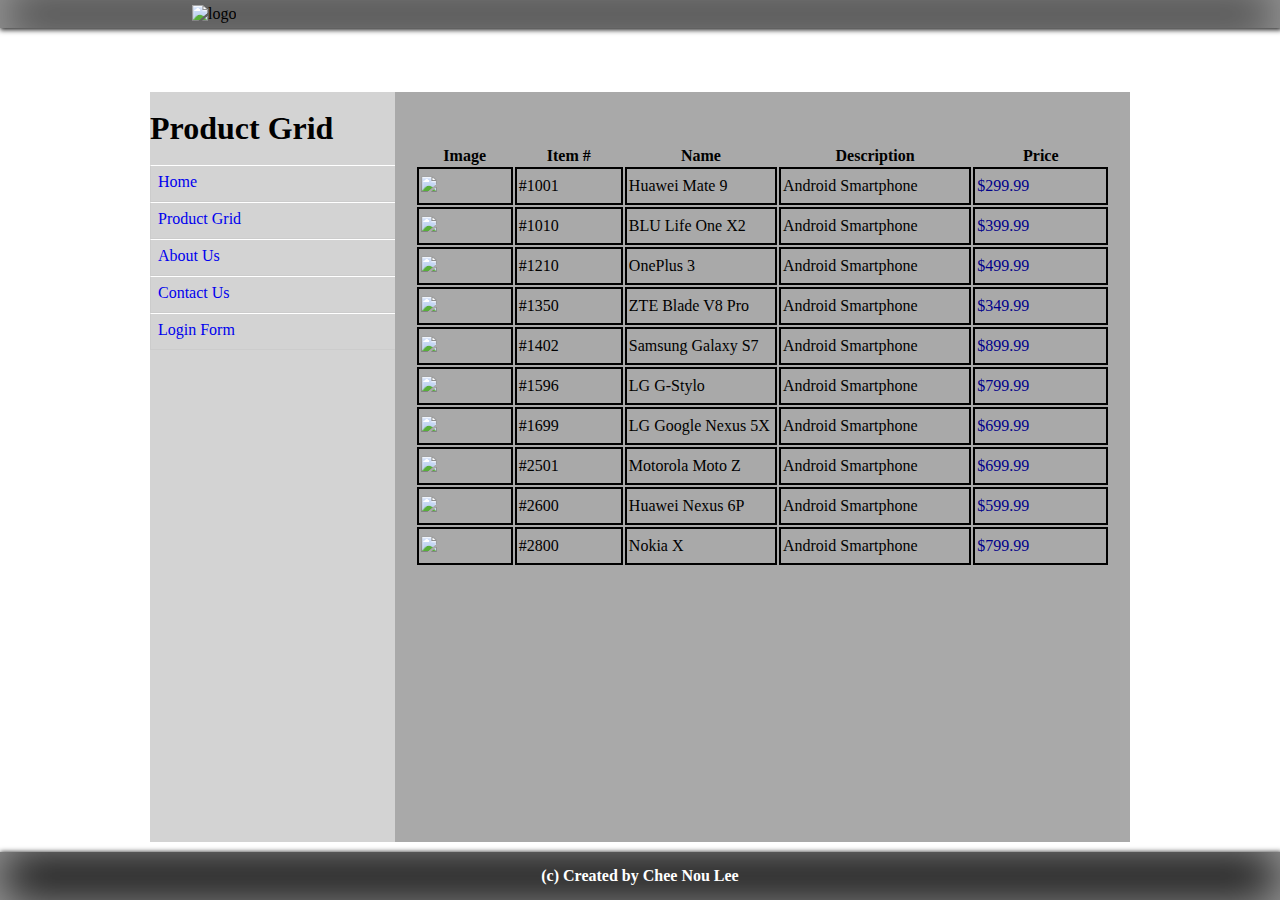
==== product-grid/product-grid.html @ d656baf1 "Fourth Commit" ====
<!DOCTYPE html>
<html>
<head>
    <title>Chee Nou Lee - IS183 Midterm</title>
    <link rel="stylesheet" type="text/css" href="../css/main.css">
    
</head>
<body>
    <div class="wrapper">
            <header class="main-header box-shadow">
                <img class="main-logo" src="../images/logo.png" alt="logo">
            </header>
        <section  class="grid-bottom">        
             <aside class="sidebar-grid"> 
                <br>
                 		<h1>Product Grid</h1>
                         <br>
                    <ul class="sidebar-links">
                         <li><a href="../home/home.html">Home</a></li>
                         <li><a href="../product-grid/product-grid.html">Product Grid</a></li>
                         <li><a href="../about/about.html">About Us</a></li>
                         <li><a href="../contact/contact.html">Contact Us</a></li>
                         <li><a href="../index.html">Login Form</a></li>                
                    </ul>
                </aside>
                <article class="grid-content">
					<div>		
                        <table class="grid-table">
                        <br>
                        <th>Image</th><th>Item #</th><th>Name</th><th>Description</th><th>Price</th>
                           <tr> 
                               <td><img  src="../images/gallery/1.jpg"></td>
                               <td>#1001</td>
                               <td>Huawei Mate 9</td>
                               <td>Android Smartphone</td>
                               <td style="color:darkblue">$299.99</td>                             
                           </tr>
                           <tr> 
                               <td><img  src="../images/gallery/2.jpg"></td>
                               <td>#1010</td>
                               <td>BLU Life One X2</td>
                               <td>Android Smartphone</td>
                               <td style="color:darkblue">$399.99</td>                             
                           </tr>
                           <tr> 
                               <td><img  src="../images/gallery/3.jpg"></td>
                               <td>#1210</td>
                               <td>OnePlus 3</td>
                               <td>Android Smartphone</td>
                               <td style="color:darkblue">$499.99</td>                             
                           </tr>
                           <tr> 
                               <td><img  src="../images/gallery/4.jpg"></td>
                               <td>#1350</td>
                               <td>ZTE Blade V8 Pro</td>
                               <td>Android Smartphone</td>
                               <td style="color:darkblue">$349.99</td>                             
                           </tr>
                           <tr> 
                               <td><img  src="../images/gallery/5.jpg"></td>
                               <td>#1402</td>
                               <td>Samsung Galaxy S7</td>
                               <td>Android Smartphone</td>
                               <td style="color:darkblue">$899.99</td>                             
                           </tr>
                           <tr> 
                               <td><img  src="../images/gallery/6.jpg"></td>
                               <td>#1596</td>
                               <td>LG G-Stylo</td>
                               <td>Android Smartphone</td>
                               <td style="color:darkblue">$799.99</td>                             
                           </tr>
                           <tr> 
                               <td><img  src="../images/gallery/7.jpg"></td>
                               <td>#1699</td>
                               <td>LG Google Nexus 5X</td>
                               <td>Android Smartphone</td>
                               <td style="color:darkblue">$699.99</td>                             
                           </tr>
                           <tr> 
                               <td><img  src="../images/gallery/8.jpg"></td>
                               <td>#2501</td>
                               <td>Motorola Moto Z</td>
                               <td>Android Smartphone</td>
                               <td style="color:darkblue">$699.99</td>                             
                           </tr>
                           <tr> 
                               <td><img  src="../images/gallery/9.jpg"></td>
                               <td>#2600</td>
                               <td>Huawei Nexus 6P</td>
                               <td>Android Smartphone</td>
                               <td style="color:darkblue">$599.99</td>                             
                           </tr>
                           <tr> 
                               <td><img  src="../images/gallery/10.jpg"></td>
                               <td>#2800</td>
                               <td>Nokia X</td>
                               <td>Android Smartphone</td>
                               <td style="color:darkblue">$799.99</td>                             
                           </tr>
                        </table>
                </article>
           
        </section>
    </div>
    <footer class="footer box-shadow">
        <p class="copyright">
            (c) Created by Chee Nou Lee
        </p>
    </footer>
</body>
</html>
---- css/main.css ----
* {
                margin: 0;
                padding: 0;
            }
            html, body {
                height:100%;
            }
            body {
                min-height:100%;
                display:flex;
                flex-direction:column;
                background-image:url('../images/loginBackground.jpg');
                background-size:cover;
            }
            .wrapper {
                display:flex;
                height:100%;
                flex-direction:column;
                overflow:auto;
                
            }
            .main-header {
                background-color: black;
                height: 50px;
                width: 70%;
                padding: 5px 15%;
            }
            .footer {
                margin-top:10px;
                height: 50px;
                background-color: black;
            }
            .copyright {
                color:white;
                font-weight: bold;
                width: 100%;
                text-align: center;
                padding: 15px 0;
            }
            .box-shadow {
                box-shadow: inset 0px 0px 50px 0px #ABABAB, 1px 1px 5px 1px #242424;
                -webkit-box-shadow: inset 0px 0px 50px 0px #ABABAB, 1px 1px 5px 1px #242424;
                -moz-box-shadow: inset 0px 0px 50px 0px #ABABAB, 1px 1px 5px 1px #242424;
                -o-box-shadow: inset 0px 0px 50px 0px #ABABAB, 1px 1px 5px 1px #242424;
            }
            section.one-column {
            margin-top:10px;
            flex:1;
            }
            div.login-form {
                padding: 20px;
                width: 300px;
                height: 250px;
                margin: 90px auto 0;
                border-radius: 7px;
                background-color:black;
                
            }
            .login-input {
                width:100%;
                padding:4px;
                border-radius:5px;
                margin-bottom:10px;
            }
            div#login-form {
                margin-top:30px;
            }
            .login-button {
                padding: 7px 14px;
                font-weight: bold;
                background-color: green;
                color:black;
                border-radius: 5px;
            }
             img.main-logo {
                width:300px; 
                height:50px;
            }
        
            .content-bottom {
                overflow: auto;
                width: 70%;
                max-width: 980px;
                position: relative;
                margin: 0 auto;
            }
            .sidebar {
                float: left;
                background-color: lightgray;
                width: 25%;
                height: 500px;
            }
            .main-content {
                float: right;
                background-color: darkgray;
                width: 71%;
                height: 500px;
                padding: 0 2% 0 2%;
            }
            .sidebar-links {
                background-color: lightgray;
            }
            .sidebar-links li {
                width: 100%;
                height: 35px;
                border:1px solid #CCC;
                border-top: 1px solid #FFF;
            }
            .sidebar-links a {
                display: block;
                padding: 7px;
                text-decoration: none;
                transition-duration: 0.7s;
            }
            .sidebar-links a:hover {
                background-color: #CCC;
                color: #000;
            }
			.gallery h1 {
				margin: 18px 0 30px 0
			}
            .galleryproduct h1 {
                padding: 5px;
            }
			 td {
                border: 2px solid black;
                padding: 2px;
                width: 30px;
                height: 30px;
             }
			
             .about {
                 margin-top:70px;
                 background-color:darkgray ;
                 height: 100%;
                 width: 50%;
                 margin: 15px 350px;
                }
            .content-about {
                 position: relative;
                 width: 70%;
                 max-width:980px;
                 height: 400px;
                 margin: 0 auto;
                }
            img.center {
                 display: block;
                 margin-left: auto;
                 margin-right: auto;
                 width: 300px;
                 height: 200px;
                }
             section.three-column {
        margin-top:30px;
        overflow: hidden;
    }
    aside.three-column {
        width:15%;
    }
    aside.sidebar-right {
        width:14%;
        background-color:darkgray;
        height:100%;
        float:right;
        min-height:480px;
        padding:1%;
    }
    article.three-column-content {
        width:75%;
        position:absolute;
        left:15%;
        float:none;
    }
    .gallery img {
    width: 133px;
    height: 133px;
}
     .contact-bottom {
                overflow: auto;
                width: 40%;
                max-width: 980px;
                position: relative;
                margin: 0 auto;
                margin-top: 5%;

            }
            .contact-input {
                width: 94%;
                padding: 3px;
                border-radius: 5px;
                margin: 1px;
            }
           
            .message-input {
                width: 40%;
                height:50%;
                padding: 91px;
                border-radius: 5px;
                margin-bottom: 10px;
                margin-top: 5%;
            }
          .gallery-content {
        float: right;
        background-color:lightskyblue;
        width: 71%;
        height: 940px;
        padding: 0 2% 0 2%;
    
      
    }
    aside.message-right {
        width:50%;
        background-color:lightskyblue;
        float:right;
        min-height:480px;
        padding:1%;
        overflow: hidden;
    }
     .gallery-bottom {
                overflow: auto;
                width: 87%;
                max-width: 980px;
                position: relative;
                margin: 0 auto;
                margin-top: 5%;

            }
            .contact-input {
                width: 85%;
                padding: 4px;
                border-radius: 5px;
                margin-bottom: 10px;
                margin: 5px;

            }
            .contact {
                
                background-color: darkgray;
                width: 71%;
                height: 500px;
                padding: 0 2% 0 2%;
                position:absolute;
                left:15%;
                float:none;
                margin: -15px 0 30px 0
            }
            div#contact-form {
                margin-top: 30px;
                padding: 11px;
            }
            .message-input {
                width: 40%;
                padding: 91px;
                border-radius: 5px;
                margin-bottom: 10px;
                margin: 18px 0 30px 0
            }
            .gallery {
                
                height: 950px;
            }
            .sidebar-gallery {
            float: left;
            background-color: lightblue;
            width: 25%;
            height: 940px;
            }
            section.three-column {
        margin-top:30px;
    }
    aside.three-column {
        width:15%;
    }
    aside.sidebar-right {
        width:14%;
        background-color:lightgrey;
        height:100%;
        float:right;
        min-height:480px;
        padding:1%;
    }
    article.three-column-content {
        width:65%;
        position:absolute;
        left:15%;
        float:none;
    }      
        .grid-content {
        float: right;
        background-color:darkgray;
        width: 71%;
        height: 2100px;
        padding: 0 2% 0 2%;
    
      
    }
    aside.message-right {
        width:50%;
        background-color:lightskyblue;
        float:right;
        min-height:480px;
        padding:1%;
        overflow: hidden;
    }
     .grid-bottom {
                overflow: auto;
                width: 87%;
                max-width: 980px;
                position: relative;
                margin: 0 auto;
                margin-top: 5%;

            }
            .contact-input {
                width: 92%;
                padding: 4px;
                border-radius: 5px;
                margin-bottom: 10px;
                margin: 5px;

            }
            div#contact-form {
                margin-top: 30px;
                padding: 0px;
            }
            .message-input {
                width: 40%;
                padding: 91px;
                border-radius: 5px;
                margin-bottom: 10px;
            }
           
            .sidebar-grid {
                float: left;
                background-color: lightgrey;
                width: 25%;
                height: 2100px;
            }
            .grid-table {
                width: 100%;
               margin-top: 5%;
            }
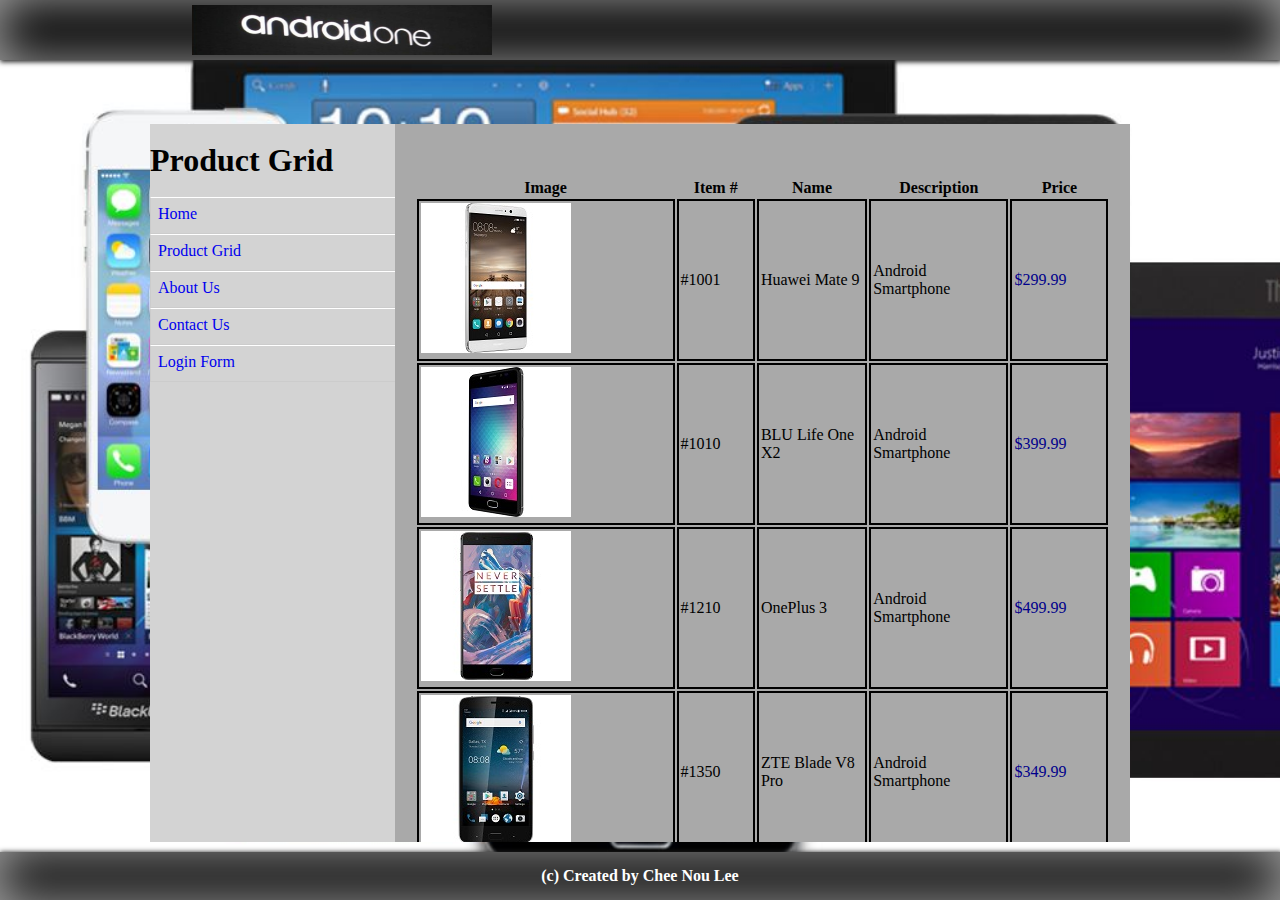
==== commit 6af3114e: "Merge f8b1e3fd5bb1a09da673e14269418e60c67c50dd into 97d2ffa876c2e897da3b2e2af306280623ffebd0" ====
--- a/product-grid/product-grid.html
+++ b/product-grid/product-grid.html
@@ -2,7 +2,7 @@
 <html>
 <head>
     <title>Chee Nou Lee - IS183 Midterm</title>
-    <link rel="stylesheet" type="text/css" href="../css/main.css">
+    <link rel="stylesheet" type="text/css" href="../css/style.css">
     
 </head>
 <body>
--- a/css/style.css
+++ b/css/style.css
@@ -0,0 +1,343 @@
+      * {
+                margin: 0;
+                padding: 0;
+            }
+            html, body {
+                height:100%;
+            }
+            body {
+                min-height:100%;
+                display:flex;
+                flex-direction:column;
+                background-image:url('../images/loginBackground.jpg');
+                background-size:cover;
+            }
+            .wrapper {
+                display:flex;
+                height:100%;
+                flex-direction:column;
+                overflow:auto;
+                
+            }
+            .main-header {
+                background-color: black;
+                height: 50px;
+                width: 70%;
+                padding: 5px 15%;
+            }
+            .footer {
+                margin-top:10px;
+                height: 50px;
+                background-color: black;
+            }
+            .copyright {
+                color:white;
+                font-weight: bold;
+                width: 100%;
+                text-align: center;
+                padding: 15px 0;
+            }
+            .box-shadow {
+                box-shadow: inset 0px 0px 50px 0px #ABABAB, 1px 1px 5px 1px #242424;
+                -webkit-box-shadow: inset 0px 0px 50px 0px #ABABAB, 1px 1px 5px 1px #242424;
+                -moz-box-shadow: inset 0px 0px 50px 0px #ABABAB, 1px 1px 5px 1px #242424;
+                -o-box-shadow: inset 0px 0px 50px 0px #ABABAB, 1px 1px 5px 1px #242424;
+            }
+            section.one-column {
+            margin-top:10px;
+            flex:1;
+            }
+            div.login-form {
+                padding: 20px;
+                width: 300px;
+                height: 250px;
+                margin: 90px auto 0;
+                border-radius: 7px;
+                background-color:black;
+                
+            }
+            .login-input {
+                width:100%;
+                padding:4px;
+                border-radius:5px;
+                margin-bottom:10px;
+            }
+            div#login-form {
+                margin-top:30px;
+            }
+            .login-button {
+                padding: 7px 14px;
+                font-weight: bold;
+                background-color: green;
+                color:black;
+                border-radius: 5px;
+            }
+             img.main-logo {
+                width:300px; 
+                height:50px;
+            }
+        
+            .content-bottom {
+                overflow: auto;
+                width: 70%;
+                max-width: 980px;
+                position: relative;
+                margin: 0 auto;
+            }
+            .sidebar {
+                float: left;
+                background-color: lightgray;
+                width: 25%;
+                height: 500px;
+            }
+            .main-content {
+                float: right;
+                background-color: darkgray;
+                width: 71%;
+                height: 500px;
+                padding: 0 2% 0 2%;
+            }
+            .sidebar-links {
+                background-color: lightgray;
+            }
+            .sidebar-links li {
+                width: 100%;
+                height: 35px;
+                border:1px solid #CCC;
+                border-top: 1px solid #FFF;
+            }
+            .sidebar-links a {
+                display: block;
+                padding: 7px;
+                text-decoration: none;
+                transition-duration: 0.7s;
+            }
+            .sidebar-links a:hover {
+                background-color: #CCC;
+                color: #000;
+            }
+			.gallery h1 {
+				margin: 18px 0 30px 0
+			}
+            .galleryproduct h1 {
+                padding: 5px;
+            }
+			 td {
+                border: 2px solid black;
+                padding: 2px;
+                width: 30px;
+                height: 30px;
+             }
+			
+             .about {
+                 margin-top:70px;
+                 background-color:darkgray ;
+                 height: 100%;
+                 width: 50%;
+                 margin: 15px 350px;
+                }
+            .content-about {
+                 position: relative;
+                 width: 70%;
+                 max-width:980px;
+                 height: 400px;
+                 margin: 0 auto;
+                }
+            img.center {
+                 display: block;
+                 margin-left: auto;
+                 margin-right: auto;
+                 width: 300px;
+                 height: 200px;
+                }
+             section.three-column {
+        margin-top:30px;
+        overflow: hidden;
+    }
+    aside.three-column {
+        width:15%;
+    }
+    aside.sidebar-right {
+        width:14%;
+        background-color:darkgray;
+        height:100%;
+        float:right;
+        min-height:480px;
+        padding:1%;
+    }
+    article.three-column-content {
+        width:75%;
+        position:absolute;
+        left:15%;
+        float:none;
+    }
+    .gallery img {
+    width: 133px;
+    height: 133px;
+}
+     .contact-bottom {
+                overflow: auto;
+                width: 40%;
+                max-width: 980px;
+                position: relative;
+                margin: 0 auto;
+                margin-top: 5%;
+
+            }
+            .contact-input {
+                width: 94%;
+                padding: 3px;
+                border-radius: 5px;
+                margin: 1px;
+            }
+           
+            .message-input {
+                width: 40%;
+                height:50%;
+                padding: 91px;
+                border-radius: 5px;
+                margin-bottom: 10px;
+                margin-top: 5%;
+            }
+          .gallery-content {
+        float: right;
+        background-color:lightskyblue;
+        width: 71%;
+        height: 940px;
+        padding: 0 2% 0 2%;
+    
+      
+    }
+    aside.message-right {
+        width:50%;
+        background-color:lightskyblue;
+        float:right;
+        min-height:480px;
+        padding:1%;
+        overflow: hidden;
+    }
+     .gallery-bottom {
+                overflow: auto;
+                width: 87%;
+                max-width: 980px;
+                position: relative;
+                margin: 0 auto;
+                margin-top: 5%;
+
+            }
+            .contact-input {
+                width: 85%;
+                padding: 4px;
+                border-radius: 5px;
+                margin-bottom: 10px;
+                margin: 5px;
+
+            }
+            .contact {
+                
+                background-color: darkgray;
+                width: 71%;
+                height: 500px;
+                padding: 0 2% 0 2%;
+                position:absolute;
+                left:15%;
+                float:none;
+                margin: -15px 0 30px 0
+            }
+            div#contact-form {
+                margin-top: 30px;
+                padding: 11px;
+            }
+            .message-input {
+                width: 40%;
+                padding: 91px;
+                border-radius: 5px;
+                margin-bottom: 10px;
+                margin: 18px 0 30px 0
+            }
+            .gallery {
+                
+                height: 950px;
+            }
+            .sidebar-gallery {
+            float: left;
+            background-color: lightblue;
+            width: 25%;
+            height: 940px;
+            }
+            section.three-column {
+        margin-top:30px;
+    }
+    aside.three-column {
+        width:15%;
+    }
+    aside.sidebar-right {
+        width:14%;
+        background-color:lightgrey;
+        height:100%;
+        float:right;
+        min-height:480px;
+        padding:1%;
+    }
+    article.three-column-content {
+        width:65%;
+        position:absolute;
+        left:15%;
+        float:none;
+    }      
+        .grid-content {
+        float: right;
+        background-color:darkgray;
+        width: 71%;
+        height: 2100px;
+        padding: 0 2% 0 2%;
+    
+      
+    }
+    aside.message-right {
+        width:50%;
+        background-color:lightskyblue;
+        float:right;
+        min-height:480px;
+        padding:1%;
+        overflow: hidden;
+    }
+     .grid-bottom {
+                overflow: auto;
+                width: 87%;
+                max-width: 980px;
+                position: relative;
+                margin: 0 auto;
+                margin-top: 5%;
+
+            }
+            .contact-input {
+                width: 92%;
+                padding: 4px;
+                border-radius: 5px;
+                margin-bottom: 10px;
+                margin: 5px;
+
+            }
+            div#contact-form {
+                margin-top: 30px;
+                padding: 0px;
+            }
+            .message-input {
+                width: 40%;
+                padding: 91px;
+                border-radius: 5px;
+                margin-bottom: 10px;
+            }
+           
+            .sidebar-grid {
+                float: left;
+                background-color: lightgrey;
+                width: 25%;
+                height: 2100px;
+            }
+            .grid-table {
+                width: 100%;
+               margin-top: 5%;
+            }    
+            